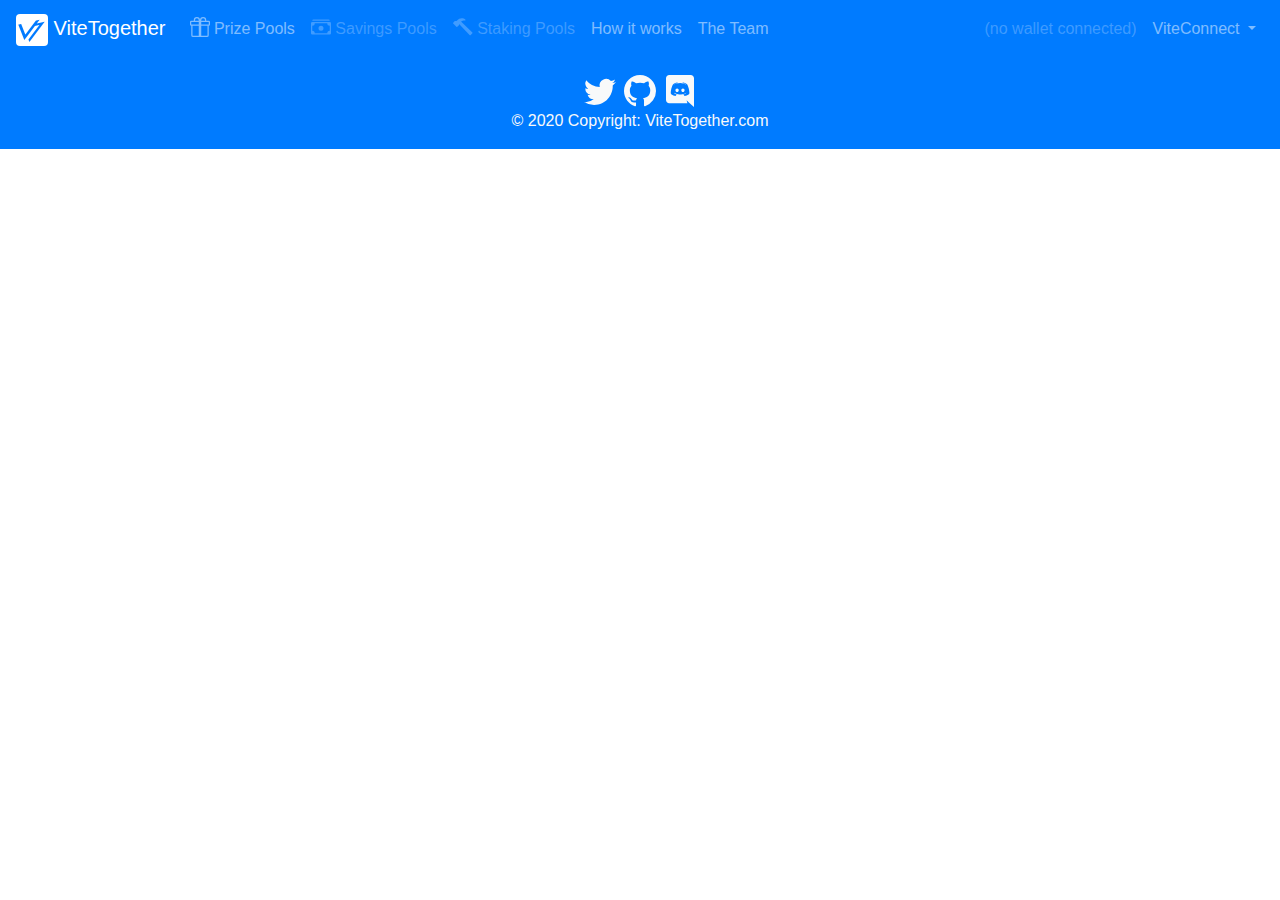
==== index.html @ c720016b "first commit" ====
<!DOCTYPE html><html lang=""><head><meta charset="utf-8"><meta http-equiv="X-UA-Compatible" content="IE=edge"><meta name="viewport" content="width=device-width,initial-scale=1"><link rel="icon" href="/favicon.ico"><title>vite-together</title><link href="/css/howitworks.21f0913e.css" rel="prefetch"><link href="/css/pools.d3db47a9.css" rel="prefetch"><link href="/css/team.b66940c6.css" rel="prefetch"><link href="/js/howitworks.8efdf03d.js" rel="prefetch"><link href="/js/howitworks~pools.47af1636.js" rel="prefetch"><link href="/js/pools.595408fc.js" rel="prefetch"><link href="/js/team.6e39423f.js" rel="prefetch"><link href="/css/app.26f9dcd8.css" rel="preload" as="style"><link href="/css/chunk-vendors.af3221a8.css" rel="preload" as="style"><link href="/js/app.5bc3cc65.js" rel="preload" as="script"><link href="/js/chunk-vendors.2b12674f.js" rel="preload" as="script"><link href="/css/chunk-vendors.af3221a8.css" rel="stylesheet"><link href="/css/app.26f9dcd8.css" rel="stylesheet"></head><body><noscript><strong>We're sorry but vite-together doesn't work properly without JavaScript enabled. Please enable it to continue.</strong></noscript><div id="app"></div><script src="/js/chunk-vendors.2b12674f.js"></script><script src="/js/app.5bc3cc65.js"></script></body></html>
---- css/howitworks.21f0913e.css ----
.center[data-v-30daf12f]{display:block;margin-left:auto;margin-right:auto;width:50%}@-webkit-keyframes animatedBackground-data-v-452f6d12{0%{background-position:bottom,100% 0}to{background-position:bottom,300% 0}}@keyframes animatedBackground-data-v-452f6d12{0%{background-position:bottom,100% 0}to{background-position:bottom,300% 0}}#pooljumbo[data-v-452f6d12]{background-image:linear-gradient(180deg,rgba(135,206,250,0),#87cefa),url(../img/cloudfield-stitch3.59b466c9.jpeg);background-size:50px 50px,200% auto;background-position:bottom,top;background-repeat:repeat-x,repeat;-webkit-animation:animatedBackground-data-v-452f6d12 120s linear infinite;animation:animatedBackground-data-v-452f6d12 120s linear infinite}.shadowtext2[data-v-452f6d12]{text-shadow:0 2px 20px #fff}
---- css/pools.d3db47a9.css ----
.blurbox[data-v-1b951d79]{width:100%;height:100%;-webkit-backdrop-filter:blur(1px);backdrop-filter:blur(1px)}.vtbg[data-v-1b951d79]{background:linear-gradient(180deg,hsla(0,0%,100%,.4),rgba(0,127,225,.7)),url(../img/cloudtile2.937e6cee.jpg);max-height:20em;background-size:auto auto,auto 800%;background-position:bottom,bottom}.shadowtext[data-v-1b951d79]{text-align:center;color:#fff;text-shadow:0 1px 0 #000}.shadowtext2[data-v-1b951d79]{text-shadow:0 1px 3px #fff}.progress[data-v-1b951d79]{position:relative}.progress span[data-v-1b951d79]{position:absolute;display:block;width:100%;color:#000}.collapsed>.when-open[data-v-1b951d79],.not-collapsed>.when-closed[data-v-1b951d79]{display:none}.centered[data-v-2a1926d0],.centered[data-v-6c9d5b51],.centered[data-v-12d3f3d1],.centered[data-v-283e2fd6]{align-items:center;justify-content:center;text-align:center}@-webkit-keyframes animatedBackground-data-v-7c35546a{0%{background-position:bottom,100% 0}to{background-position:bottom,300% 0}}@keyframes animatedBackground-data-v-7c35546a{0%{background-position:bottom,100% 0}to{background-position:bottom,300% 0}}#pooljumbo[data-v-7c35546a]{background-image:linear-gradient(180deg,rgba(135,206,250,0),#87cefa),url(../img/cloudfield-stitch2.27c93ad7.jpeg);background-size:50px 50px,200% auto;background-position:bottom,top;background-repeat:repeat-x,repeat;-webkit-animation:animatedBackground-data-v-7c35546a 120s linear infinite;animation:animatedBackground-data-v-7c35546a 120s linear infinite}.shadowtext2[data-v-7c35546a]{text-shadow:0 2px 20px #fff}
---- css/team.b66940c6.css ----
@-webkit-keyframes animatedBackground-data-v-b3e09ec6{0%{background-position:bottom,100% 0}to{background-position:bottom,300% 0}}@keyframes animatedBackground-data-v-b3e09ec6{0%{background-position:bottom,100% 0}to{background-position:bottom,300% 0}}#pooljumbo[data-v-b3e09ec6]{background-image:linear-gradient(180deg,rgba(135,206,250,0),#87cefa),url(../img/cloudfield-stitch3.59b466c9.jpeg);background-size:50px 50px,200% auto;background-position:bottom,top;background-repeat:repeat-x,repeat;-webkit-animation:animatedBackground-data-v-b3e09ec6 120s linear infinite;animation:animatedBackground-data-v-b3e09ec6 120s linear infinite}.shadowtext2[data-v-b3e09ec6]{text-shadow:0 2px 20px #fff}
---- css/app.26f9dcd8.css ----
.active[data-v-ff2c0f3c]{color:red}#app{background-color:#87cefa}@-webkit-keyframes animatedBackground-data-v-ce0b026a{0%{background-position:bottom,50% -100%}to{background-position:bottom,50% 100%}}@keyframes animatedBackground-data-v-ce0b026a{0%{background-position:bottom,50% -100%}to{background-position:bottom,50% 100%}}#vitescroll[data-v-ce0b026a]{background-image:linear-gradient(180deg,rgba(135,206,250,0),#87cefa),url(../img/vitecloudseamless22.902c8ac6.jpeg);-webkit-animation:animatedBackground-data-v-ce0b026a 20s linear infinite;animation:animatedBackground-data-v-ce0b026a 20s linear infinite;background-size:50px 50px,auto 200%;background-position:bottom,100% 0;background-repeat:repeat-x,repeat}#vtbg[data-v-ce0b026a]{background:linear-gradient(180deg,transparent,rgba(0,0,0,.6)),url(../img/cloudfield.d0623d4a.jpeg);max-height:16em;min-height:8em;background-size:auto auto,100% auto;background-position:bottom,bottom}.shadowtext[data-v-ce0b026a]{text-align:center;color:azure;text-shadow:0 1px 0 #000}
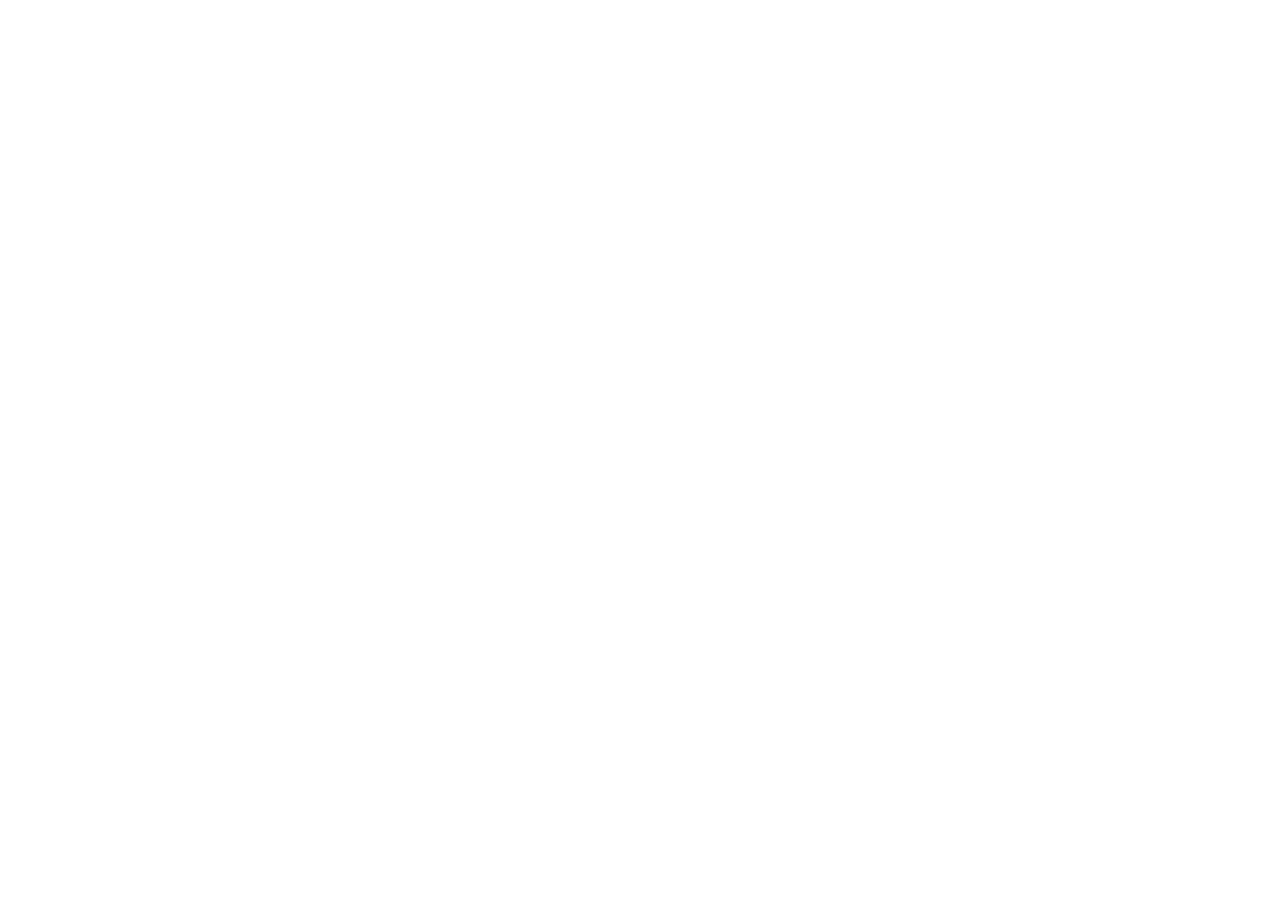
==== commit 86d1558f: "deployed new production pool" ====
--- a/index.html
+++ b/index.html
@@ -1 +1 @@
-<!DOCTYPE html><html lang=""><head><meta charset="utf-8"><meta http-equiv="X-UA-Compatible" content="IE=edge"><meta name="viewport" content="width=device-width,initial-scale=1"><link rel="icon" href="/favicon.ico"><title>vite-together</title><link href="/css/howitworks.21f0913e.css" rel="prefetch"><link href="/css/pools.d3db47a9.css" rel="prefetch"><link href="/css/team.b66940c6.css" rel="prefetch"><link href="/js/howitworks.8efdf03d.js" rel="prefetch"><link href="/js/howitworks~pools.47af1636.js" rel="prefetch"><link href="/js/pools.595408fc.js" rel="prefetch"><link href="/js/team.6e39423f.js" rel="prefetch"><link href="/css/app.26f9dcd8.css" rel="preload" as="style"><link href="/css/chunk-vendors.af3221a8.css" rel="preload" as="style"><link href="/js/app.5bc3cc65.js" rel="preload" as="script"><link href="/js/chunk-vendors.2b12674f.js" rel="preload" as="script"><link href="/css/chunk-vendors.af3221a8.css" rel="stylesheet"><link href="/css/app.26f9dcd8.css" rel="stylesheet"></head><body><noscript><strong>We're sorry but vite-together doesn't work properly without JavaScript enabled. Please enable it to continue.</strong></noscript><div id="app"></div><script src="/js/chunk-vendors.2b12674f.js"></script><script src="/js/app.5bc3cc65.js"></script></body></html>+<!DOCTYPE html><html lang=""><head><meta charset="utf-8"><meta http-equiv="X-UA-Compatible" content="IE=edge"><meta name="viewport" content="width=device-width,initial-scale=1"><link rel="icon" href="/favicon.ico"><title>vite-together</title><link href="/css/howitworks.4cd42e87.css" rel="prefetch"><link href="/css/pools.8762adee.css" rel="prefetch"><link href="/css/team.7d2f5d38.css" rel="prefetch"><link href="/js/howitworks.b04b9cb8.js" rel="prefetch"><link href="/js/howitworks~pools.f3739a79.js" rel="prefetch"><link href="/js/pools.be47baa4.js" rel="prefetch"><link href="/js/protected.ed715ad8.js" rel="prefetch"><link href="/js/team.abae5c11.js" rel="prefetch"><link href="/css/app.fd14c3e4.css" rel="preload" as="style"><link href="/css/chunk-vendors.af3221a8.css" rel="preload" as="style"><link href="/js/app.2c54d65e.js" rel="preload" as="script"><link href="/js/chunk-vendors.80d285bd.js" rel="preload" as="script"><link href="/css/chunk-vendors.af3221a8.css" rel="stylesheet"><link href="/css/app.fd14c3e4.css" rel="stylesheet"></head><body><noscript><strong>We're sorry but vite-together doesn't work properly without JavaScript enabled. Please enable it to continue.</strong></noscript><div id="app"></div><script src="/js/chunk-vendors.80d285bd.js"></script><script src="/js/app.2c54d65e.js"></script></body></html>--- a/css/pools.8762adee.css
+++ b/css/pools.8762adee.css
@@ -0,0 +1 @@
+.blurbox[data-v-c25fe624]{width:100%;height:100%;-webkit-backdrop-filter:blur(1px);backdrop-filter:blur(1px)}.vtbg[data-v-c25fe624]{background:linear-gradient(180deg,hsla(0,0%,100%,.4),rgba(0,127,225,.7)),url(../img/cloudtile2.937e6cee.jpg);max-height:20em;background-size:auto auto,auto 800%;background-position:bottom,bottom}.shadowtext[data-v-c25fe624]{text-align:center;color:#fff;text-shadow:0 1px 0 #000}.shadowtext2[data-v-c25fe624]{text-shadow:0 1px 3px #fff}.progress[data-v-c25fe624]{position:relative}.progress span[data-v-c25fe624]{position:absolute;display:block;width:100%;color:#000}.collapsed>.when-open[data-v-c25fe624],.not-collapsed>.when-closed[data-v-c25fe624]{display:none}.centered[data-v-0ca01fa6],.centered[data-v-2a1926d0],.centered[data-v-6c9d5b51],.centered[data-v-057e8ce2]{align-items:center;justify-content:center;text-align:center}@-webkit-keyframes animatedBackground-data-v-57fbfc42{0%{background-position:bottom,100% 0}to{background-position:bottom,300% 0}}@keyframes animatedBackground-data-v-57fbfc42{0%{background-position:bottom,100% 0}to{background-position:bottom,300% 0}}#pooljumbo[data-v-57fbfc42]{background-image:linear-gradient(180deg,rgba(135,206,250,0),#87cefa),url(../img/cloudfield-stitch2.27c93ad7.jpeg);background-size:50px 50px,200% auto;background-position:bottom,top;background-repeat:repeat-x,repeat;-webkit-animation:animatedBackground-data-v-57fbfc42 120s linear infinite;animation:animatedBackground-data-v-57fbfc42 120s linear infinite}.shadowtext2[data-v-57fbfc42]{text-shadow:0 2px 20px #fff}